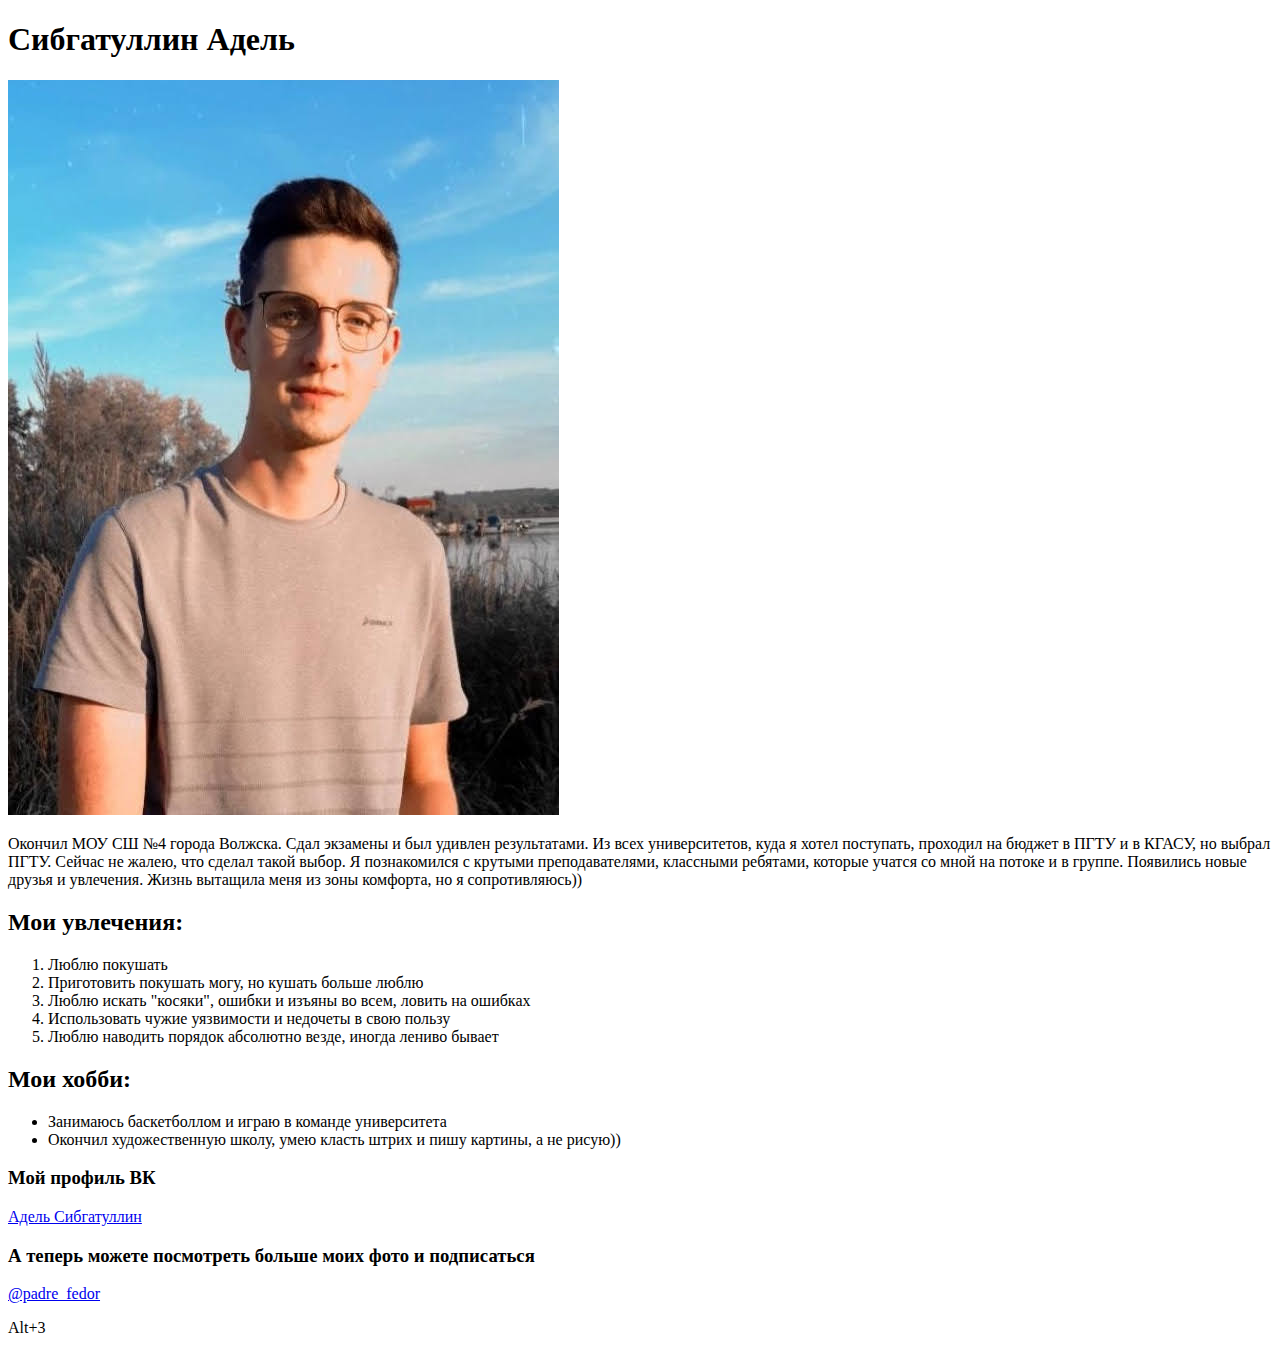
==== LW4/index.html @ 8d24c8e7 "add LW" ====
<!DOCTYPE html>
<html lang="ru">
  <head>
    <title>My Page</title>
    <meta charset="UTF-8" />    
  </head>
  <body>
    <h1>Сибгатуллин Адель</h1>
    <div>
      <img src="img/myphoto.jpg" alt="photo not found">
      <p>
         Окончил МОУ СШ №4 города Волжска. Сдал экзамены и был удивлен результатами. Из всех университетов, куда я хотел поступать, 
         проходил на бюджет в ПГТУ и в КГАСУ, но выбрал ПГТУ. Сейчас не жалею, что сделал такой выбор. Я познакомился с крутыми преподавателями, 
         классными ребятами, которые учатся со мной на потоке и в группе. Появились новые друзья и увлечения. Жизнь вытащила меня из 
         зоны комфорта, но я сопротивляюсь))
      </p>
      <h2>
        Мои увлечения:
      </h2>
      <ol>
        <li>Люблю покушать</li>
        <li>Приготовить покушать могу, но кушать больше люблю</li>
        <li>Люблю искать "косяки", ошибки и изъяны во всем, ловить на ошибках</li>
        <li>Использовать чужие уязвимости и недочеты в свою пользу</li>
        <li>Люблю наводить порядок абсолютно везде, иногда лениво бывает</li>
      </ol>
      <h2>Мои хобби:</h2>
      <ul>
         <li>Занимаюсь баскетболлом и играю в команде университета</li>
         <li>Окончил художественную школу, умею класть штрих и пишу картины, а не рисую))</li>
      </ul>
      <h3>Мой профиль ВК</h3>
      <a target="_blank" href="https://vk.com/s1bga">Адель Сибгатуллин</a>
      <h3>А теперь можете посмотреть больше моих фото и подписаться</h3>
      <a target="_blank" href="https://www.instagram.com/padre_fedor/?hl=ru">@padre_fedor</a>
      <p>Alt+3</p>
    </div>
  </body>
</html>
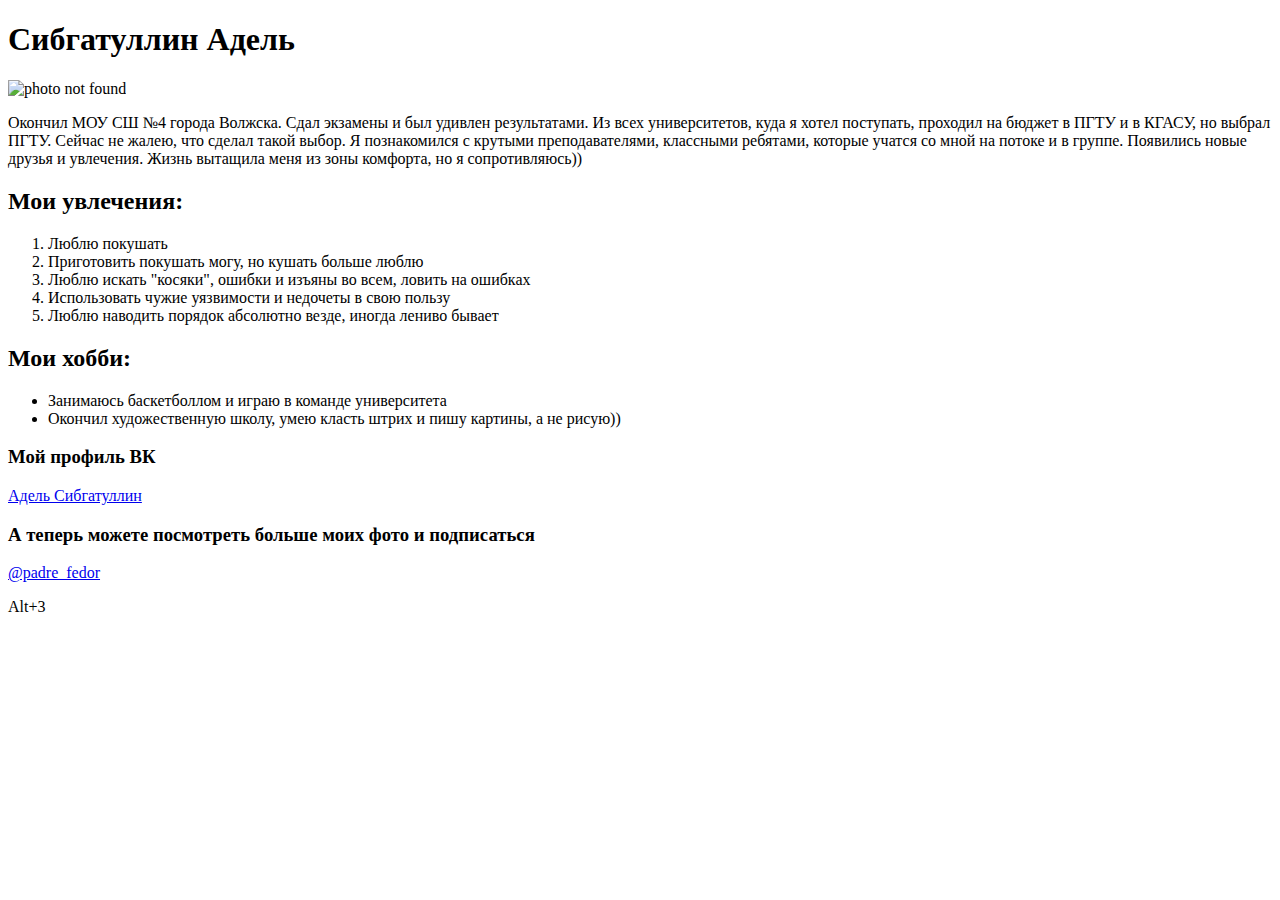
==== commit b352f93a: "add LW" ====
--- a/LW4/index.html
+++ b/LW4/index.html
@@ -7,7 +7,7 @@
   <body>
     <h1>Сибгатуллин Адель</h1>
     <div>
-      <img src="img/myphoto.jpg" alt="photo not found">
+      <img src="1img/myphoto.jpg" alt="photo not found">
       <p>
          Окончил МОУ СШ №4 города Волжска. Сдал экзамены и был удивлен результатами. Из всех университетов, куда я хотел поступать, 
          проходил на бюджет в ПГТУ и в КГАСУ, но выбрал ПГТУ. Сейчас не жалею, что сделал такой выбор. Я познакомился с крутыми преподавателями, 
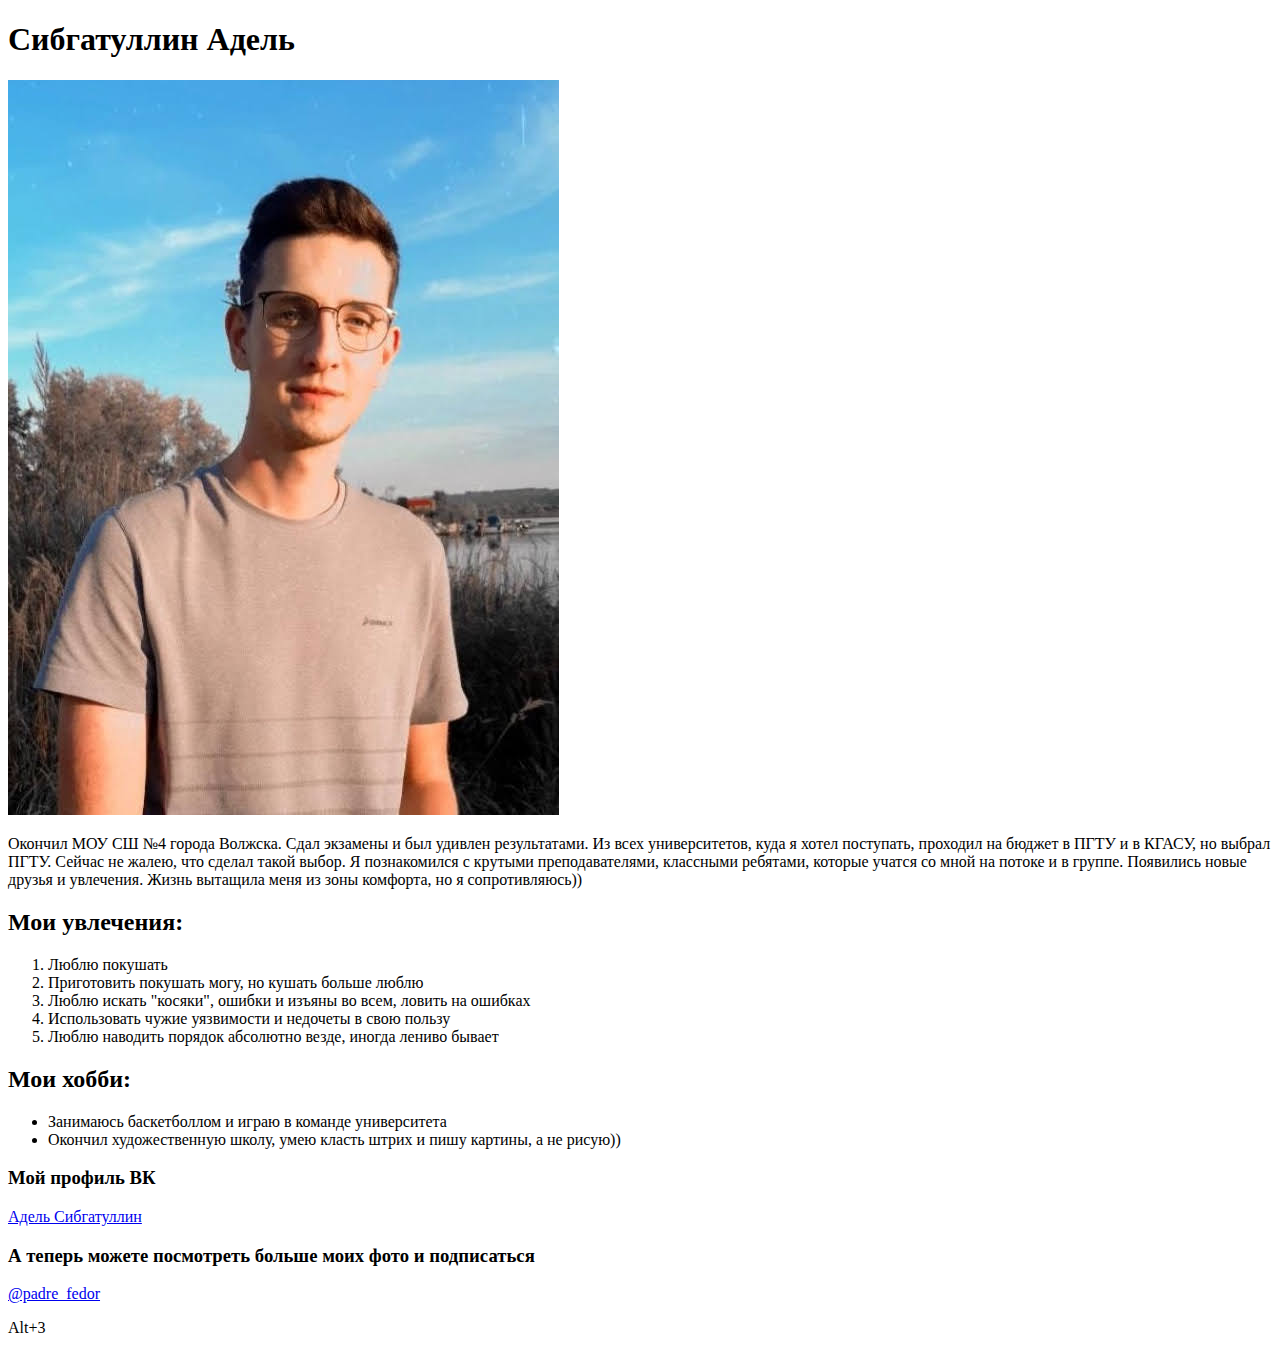
==== commit 6c5fed3e: "add LW4" ====
--- a/LW4/index.html
+++ b/LW4/index.html
@@ -7,7 +7,7 @@
   <body>
     <h1>Сибгатуллин Адель</h1>
     <div>
-      <img src="1img/myphoto.jpg" alt="photo not found">
+      <img src="img/myphoto.jpg" alt="photo not found">
       <p>
          Окончил МОУ СШ №4 города Волжска. Сдал экзамены и был удивлен результатами. Из всех университетов, куда я хотел поступать, 
          проходил на бюджет в ПГТУ и в КГАСУ, но выбрал ПГТУ. Сейчас не жалею, что сделал такой выбор. Я познакомился с крутыми преподавателями, 
